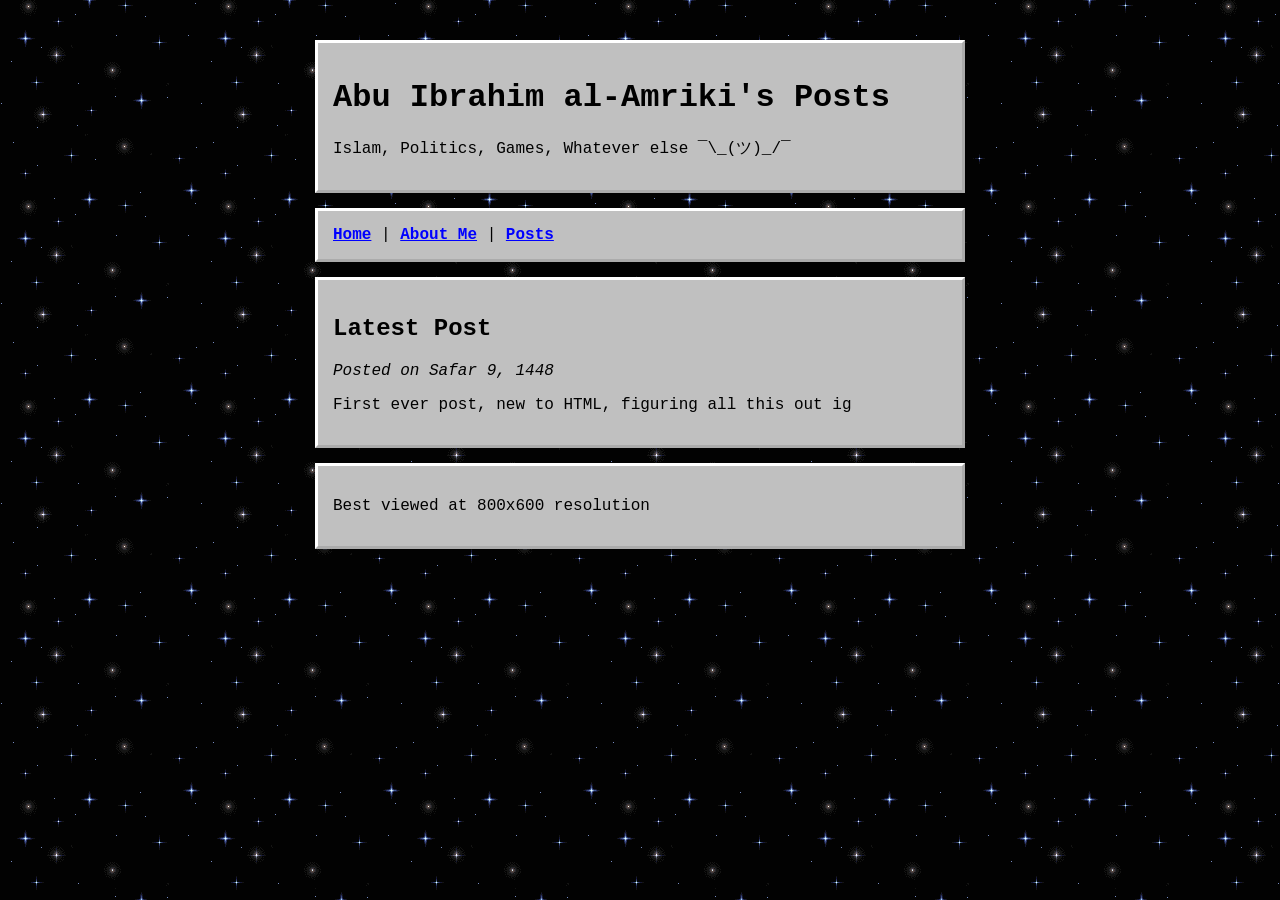
==== index.html @ 2dabf5b1 "Add files via upload" ====
<!DOCTYPE html>
<html lang="en">
<head>
  <meta charset="UTF-8">
  <meta name="viewport" content="width=device-width, initial-scale=1.0">
  <title>My Retro Blog</title>
  <link rel="stylesheet" href="style.css">
</head>
<body>

  <header>
    <h1>Abu Ibrahim al-Amriki's Posts</h1>
    <p>Islam, Politics, Games, Whatever else ¯\_(ツ)_/¯</p>
  </header>

  <nav>
    <a href="index.html">Home</a> | 
    <a href="#about">About Me</a> | 
    <a href="#posts">Posts</a>
  </nav>

  <main>
    <section id="posts">
      <h2>Latest Post</h2>
      <p><em>Posted on Safar 9, 1448</em></p>
      <p>First ever post, new to HTML, figuring all this out ig</p>
    </section>
  </main>

  <footer>
    <p>Best viewed at 800x600 resolution</p>
  </footer>

</body>
</html>
---- style.css ----
body {
  background-color: #0b0b1a;
  background-image: url('spacey.gif');
  background-repeat: repeat;
  color: #ffffff;
  font-family: "Courier New", Courier, monospace;
  margin: 40px auto;
  max-width: 650px;
}

header, nav, main, footer {
  background-color: #c0c0c0; /* Windows silver border */
  border: 3px outset #ffffff;
  padding: 15px;
  margin-bottom: 15px;
  color: #000000; /* Keeps box text black so it's easy to read on silver */
}

a {
  color: #0000ff;
  font-weight: bold;
}

a:visited {
  color: #800080;
}
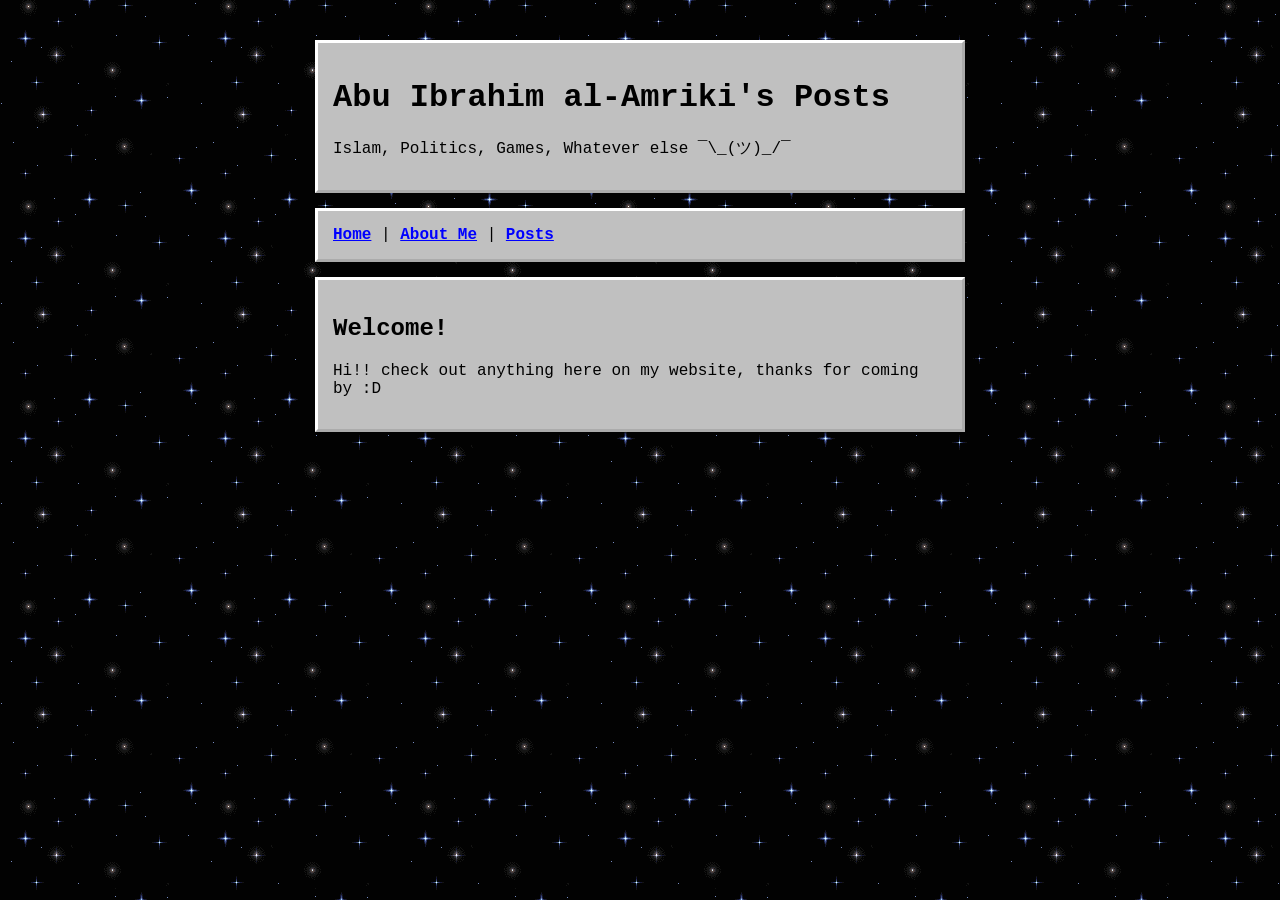
==== commit 08c6cdea: "Update index.html" ====
--- a/index.html
+++ b/index.html
@@ -3,7 +3,7 @@
 <head>
   <meta charset="UTF-8">
   <meta name="viewport" content="width=device-width, initial-scale=1.0">
-  <title>My Retro Blog</title>
+  <title>Home - Abu Ibrahim al-Amriki</title>
   <link rel="stylesheet" href="style.css">
 </head>
 <body>
@@ -15,21 +15,14 @@
 
   <nav>
     <a href="index.html">Home</a> | 
-    <a href="#about">About Me</a> | 
-    <a href="#posts">Posts</a>
+    <a href="about.html">About Me</a> | 
+    <a href="posts.html">Posts</a>
   </nav>
 
   <main>
-    <section id="posts">
-      <h2>Latest Post</h2>
-      <p><em>Posted on Safar 9, 1448</em></p>
-      <p>First ever post, new to HTML, figuring all this out ig</p>
-    </section>
+    <h2>Welcome!</h2>
+    <p>Hi!! check out anything here on my website, thanks for coming by :D</p>
   </main>
 
-  <footer>
-    <p>Best viewed at 800x600 resolution</p>
-  </footer>
-
 </body>
-</html>+</html>
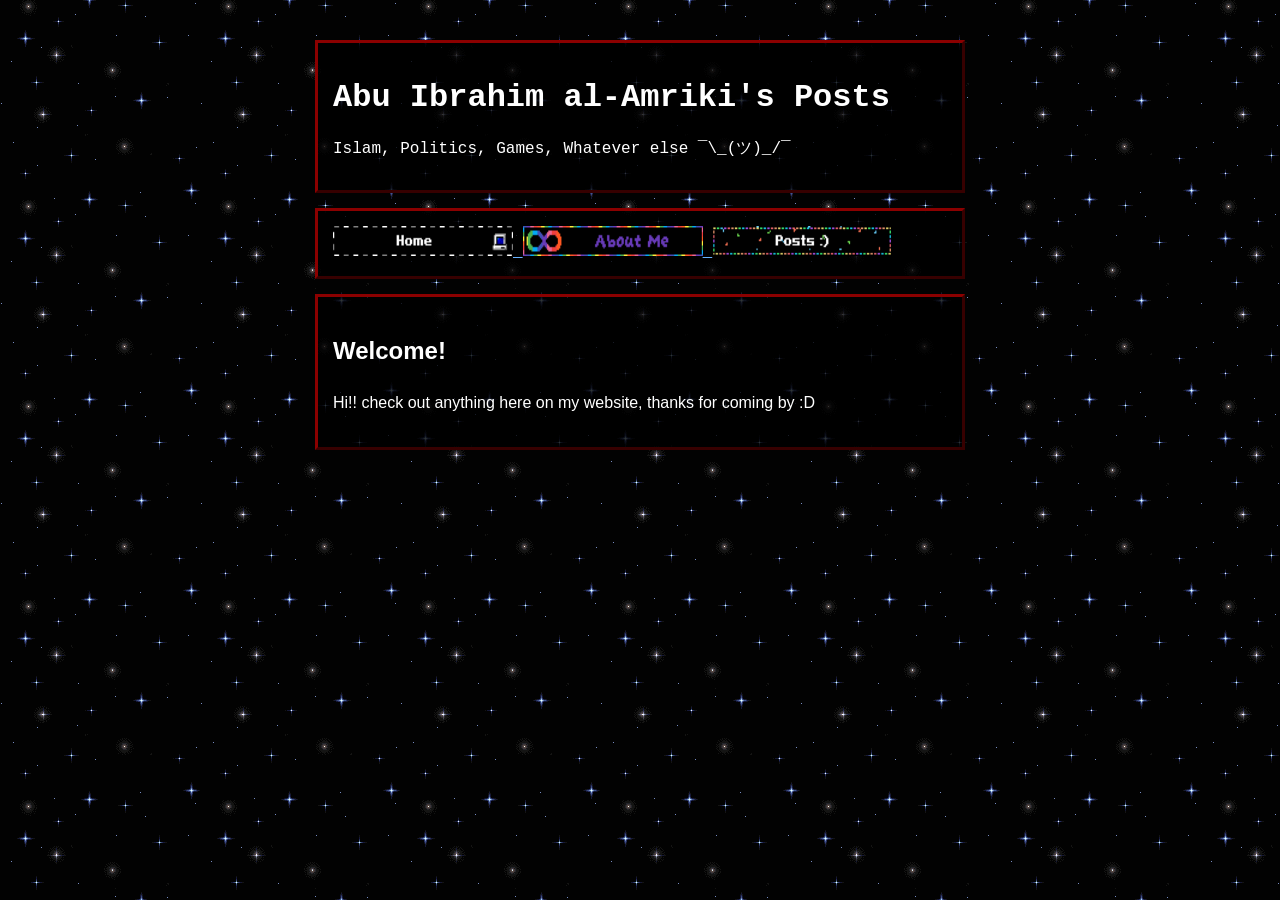
==== commit 68ec2ba3: "Update index.html" ====
--- a/index.html
+++ b/index.html
@@ -14,10 +14,16 @@
   </header>
 
   <nav>
-    <a href="index.html">Home</a> | 
-    <a href="about.html">About Me</a> | 
-    <a href="posts.html">Posts</a>
-  </nav>
+  <a href="index.html">
+    <img src="Home.gif" alt="Home" width="180" height="30">
+  </a>
+  <a href="about.html">
+    <img src="aboutme.gif" alt="About Me" width="180" height="30">
+  </a>
+  <a href="posts.html">
+    <img src="Posts.gif" alt="Posts" width="180" height="30">
+  </a>
+</nav>
 
   <main>
     <h2>Welcome!</h2>
--- a/style.css
+++ b/style.css
@@ -3,24 +3,33 @@
   background-image: url('spacey.gif');
   background-repeat: repeat;
   color: #ffffff;
-  font-family: "Courier New", Courier, monospace;
-  margin: 40px auto;
+  font-family: "Courier New", Courier, monospace;  margin: 40px auto;
   max-width: 650px;
 }
 
 header, nav, main, footer {
-  background-color: #c0c0c0; /* Windows silver border */
-  border: 3px outset #ffffff;
+  background-color: rgba(0, 0, 0, 0.8);; /* uhhhh i think i know what im doing idk */
+  border: 3px outset #8B0000;
   padding: 15px;
   margin-bottom: 15px;
-  color: #000000; /* Keeps box text black so it's easy to read on silver */
+  color: #ffffff; 
+}
+
+@font-face {
+  font-family: 'Comic Sans MS';
+  src: url('Ldfcomicsansbold-zgma.ttf') format('truetype');
+}
+
+main {
+  font-family: Arial, Helvetica, sans-serif;
+  line-height: 1.6; 
 }
 
 a {
-  color: #0000ff;
+  color: #66b2ff;
   font-weight: bold;
 }
 
 a:visited {
-  color: #800080;
-}+  color: #da70d6;
+}
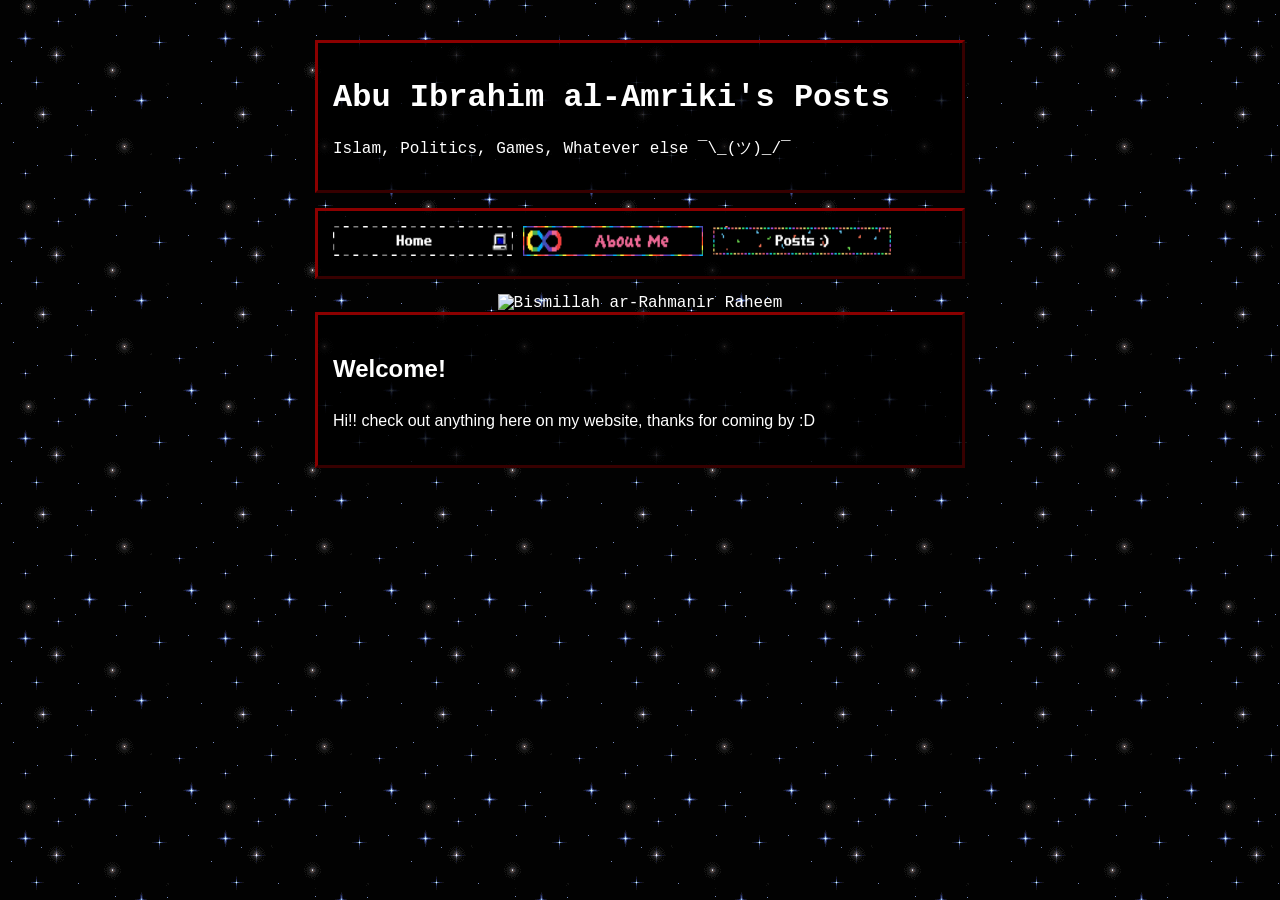
==== commit 2c4e086d: "Update index.html" ====
--- a/index.html
+++ b/index.html
@@ -24,7 +24,9 @@
     <img src="Posts.gif" alt="Posts" width="180" height="30">
   </a>
 </nav>
-
+<div style="text-align: center;">
+    <img src="bismillah.gif" alt="Bismillah ar-Rahmanir Raheem">
+</div>
   <main>
     <h2>Welcome!</h2>
     <p>Hi!! check out anything here on my website, thanks for coming by :D</p>
--- a/style.css
+++ b/style.css
@@ -25,11 +25,12 @@
   line-height: 1.6; 
 }
 
-a {
-  color: #66b2ff;
-  font-weight: bold;
+nav a {
+  text-decoration: none;
+  display: inline-block; 
 }
 
-a:visited {
-  color: #da70d6;
+nav a img {
+  display: block; 
+  border: none; 
 }
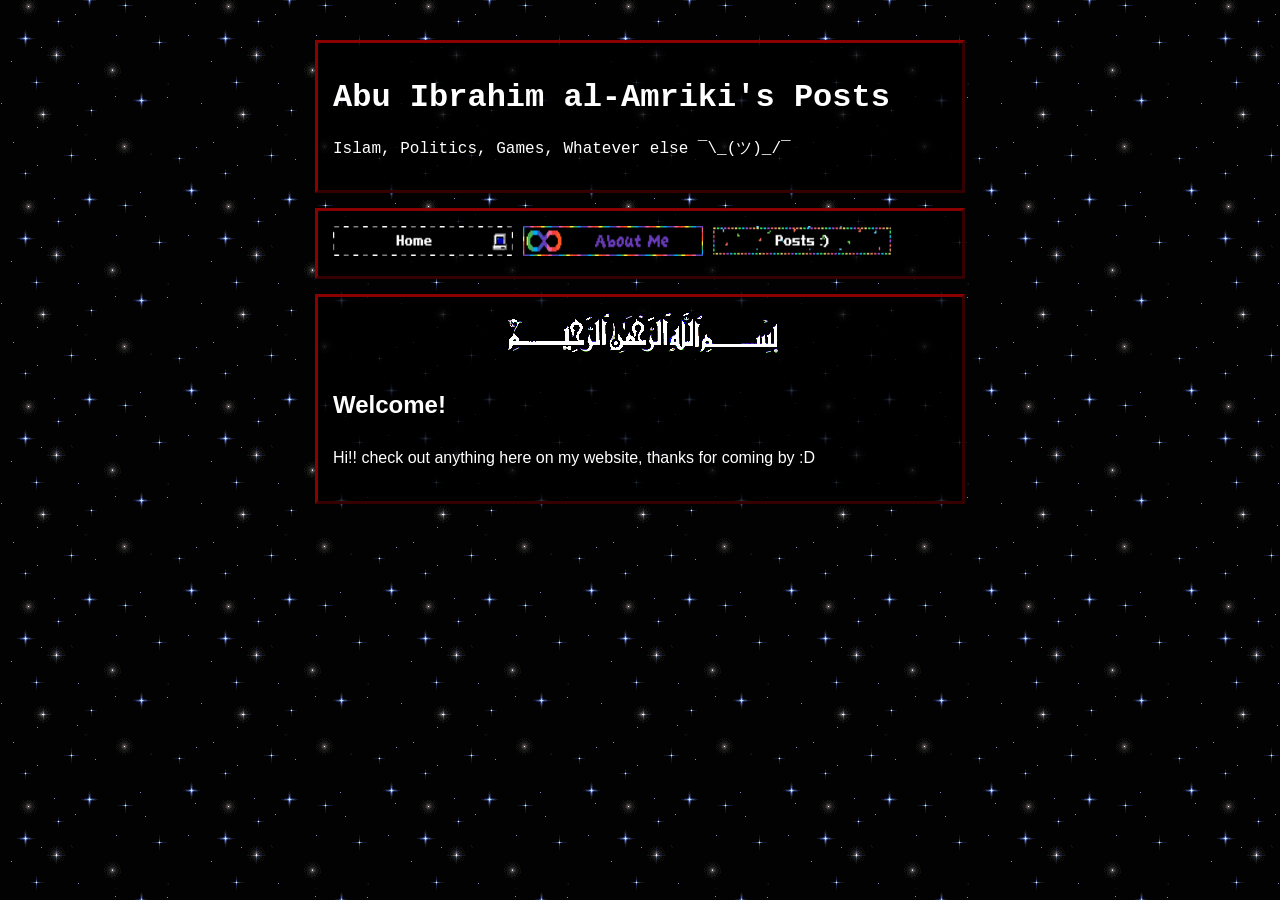
==== commit 9c5b84d4: "Update index.html fixing this" ====
--- a/index.html
+++ b/index.html
@@ -24,10 +24,10 @@
     <img src="Posts.gif" alt="Posts" width="180" height="30">
   </a>
 </nav>
-<div style="text-align: center;">
+  <main>
+    <div style="text-align: center;">
     <img src="bismillah.gif" alt="Bismillah ar-Rahmanir Raheem">
 </div>
-  <main>
     <h2>Welcome!</h2>
     <p>Hi!! check out anything here on my website, thanks for coming by :D</p>
   </main>
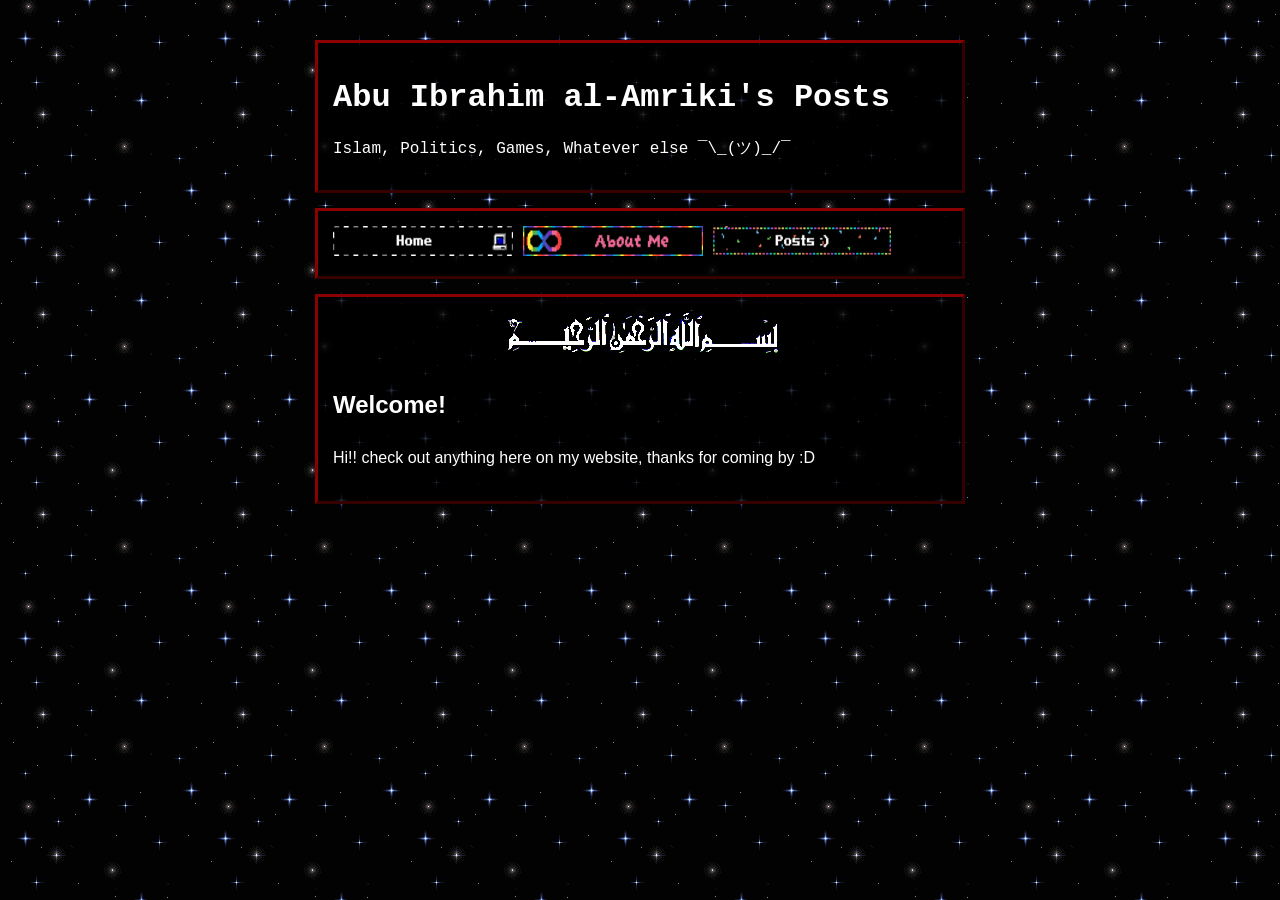
==== commit 487bb3fc: "Update index.html" ====
--- a/index.html
+++ b/index.html
@@ -4,6 +4,7 @@
   <meta charset="UTF-8">
   <meta name="viewport" content="width=device-width, initial-scale=1.0">
   <title>Home - Abu Ibrahim al-Amriki</title>
+  <link rel="icon" href="llh.gif" type="image/gif">
   <link rel="stylesheet" href="style.css">
 </head>
 <body>
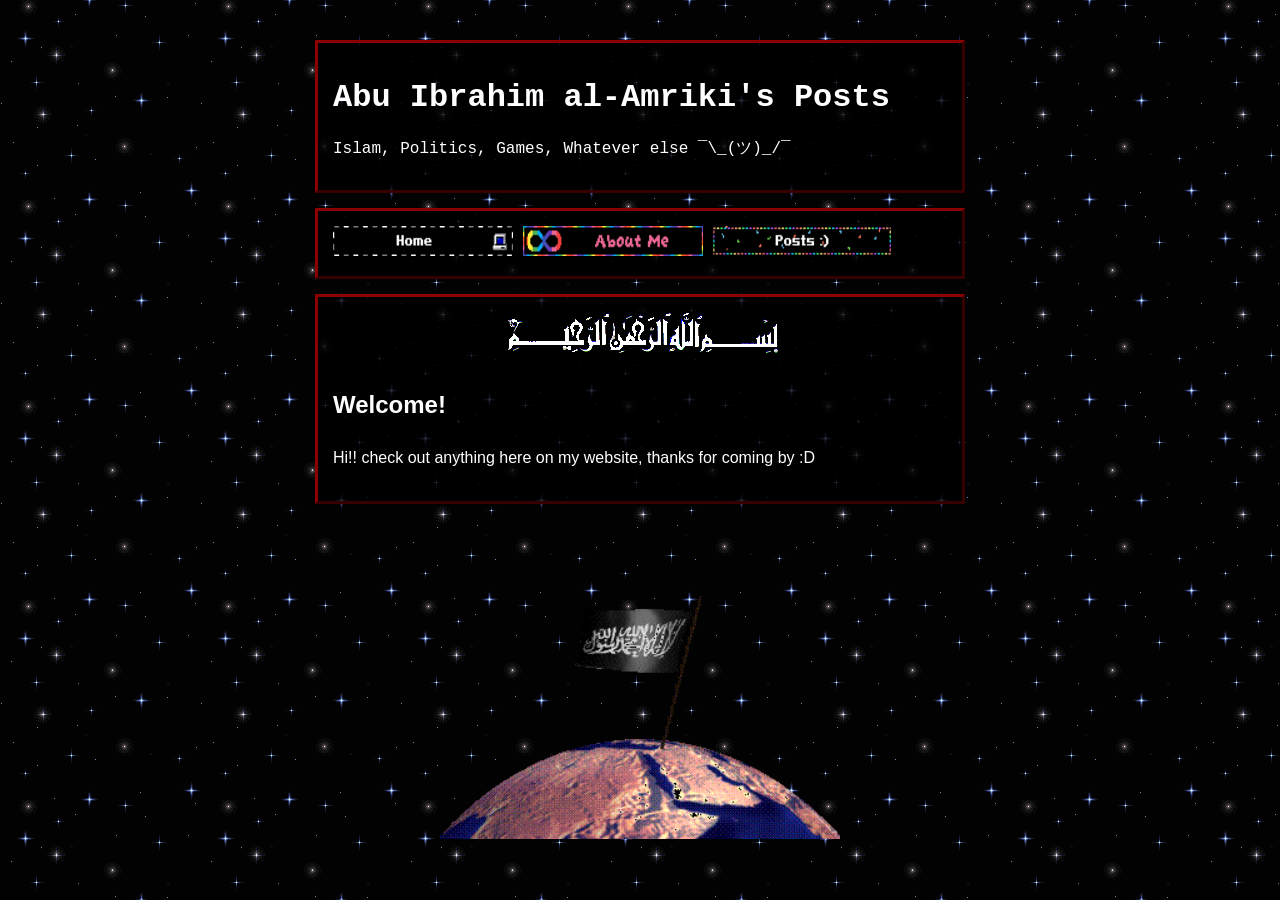
==== commit f18aa625: "Update index.html" ====
--- a/index.html
+++ b/index.html
@@ -32,6 +32,8 @@
     <h2>Welcome!</h2>
     <p>Hi!! check out anything here on my website, thanks for coming by :D</p>
   </main>
-
+<div class="gif-container">
+  <img src="worldflag.gif" alt="world flag">
+</div>
 </body>
 </html>
--- a/style.css
+++ b/style.css
@@ -5,6 +5,7 @@
   color: #ffffff;
   font-family: "Courier New", Courier, monospace;  margin: 40px auto;
   max-width: 650px;
+  margin-bottom: 0;
 }
 
 header, nav, main, footer {
@@ -13,11 +14,6 @@
   padding: 15px;
   margin-bottom: 15px;
   color: #ffffff; 
-}
-
-@font-face {
-  font-family: 'Comic Sans MS';
-  src: url('Ldfcomicsansbold-zgma.ttf') format('truetype');
 }
 
 main {
@@ -34,3 +30,17 @@
   display: block; 
   border: none; 
 }
+
+.gif-container {
+  text-align: center;
+  padding-top: 20px;   
+  padding-bottom: 0;  
+  margin-bottom: 0;   
+}
+
+.gif-container img {
+  display: block;      
+  margin: 0 auto;     
+  width: 400px;       
+  height: auto;
+}
